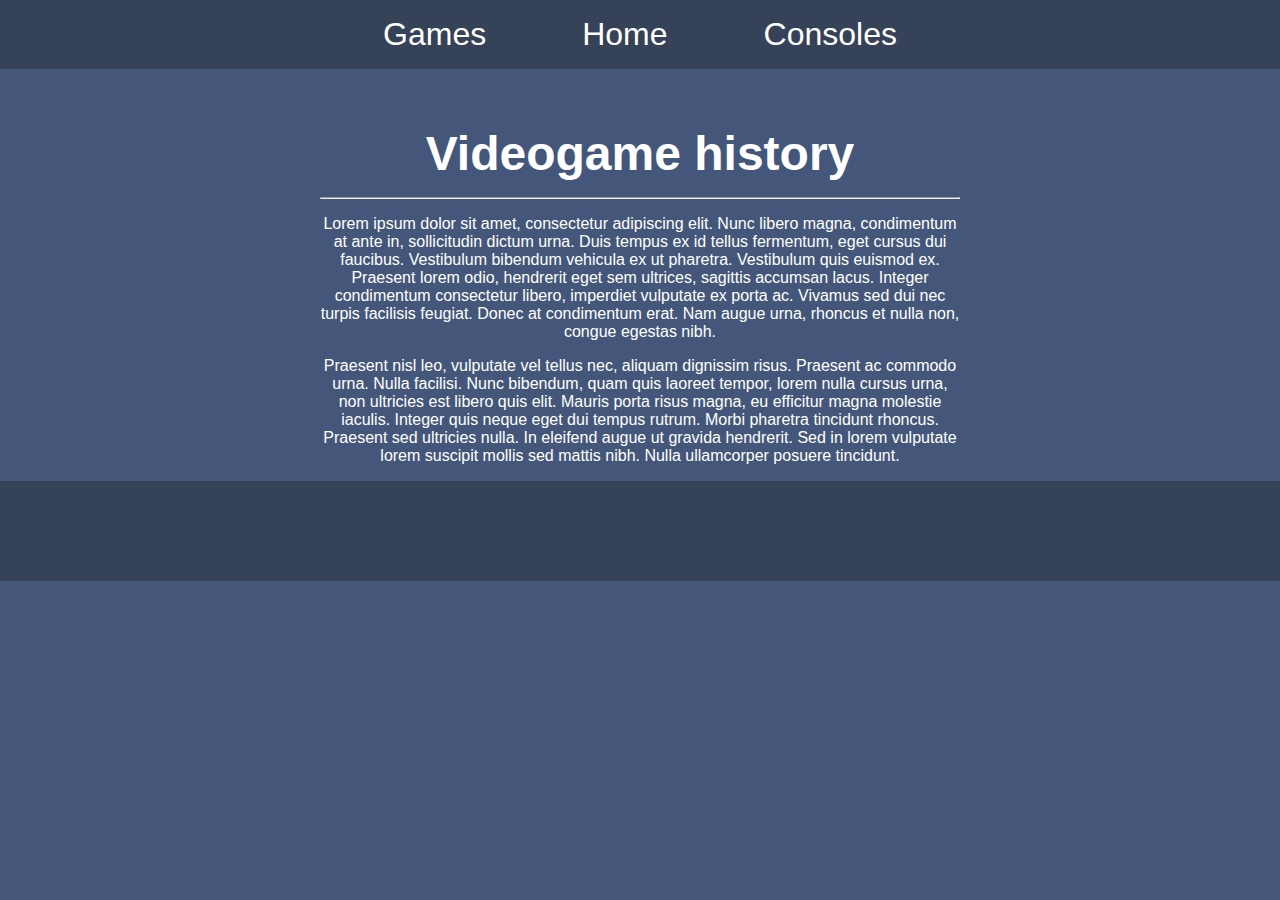
==== index.html @ b1dfb9d1 "opsi, länkade console med sidorna" ====
<!DOCTYPE html>
<html lang="en">
	<head>
		<meta charset="UTF-8">
		<meta name="viewport" content="width=device-width, initial-scale=1.0">
		<link rel="stylesheet" href="style.css">
		<title>Home</title>
	</head>
	<body class="homePage">
		<div class="grid-container">
			<nav>
				<ul>
					<li><a href="./games.html">Games</a></li>
					<li><a href="./index.html">Home</a></li>
					<li><a href="./consoles.html">Consoles</a></li>
				</ul>
			</nav>
			<main>
				<section>
					<h1>Videogame history</h1>
					<hr/>
					<p>
						Lorem ipsum dolor sit amet, consectetur adipiscing elit. Nunc libero magna, condimentum at ante in, sollicitudin dictum urna. Duis tempus ex id tellus fermentum, eget cursus dui faucibus. Vestibulum bibendum vehicula ex ut pharetra. Vestibulum quis euismod ex. Praesent lorem odio, hendrerit eget sem ultrices, sagittis accumsan lacus. Integer condimentum consectetur libero, imperdiet vulputate ex porta ac. Vivamus sed dui nec turpis facilisis feugiat. Donec at condimentum erat. Nam augue urna, rhoncus et nulla non, congue egestas nibh.
					</p>
					<p>
						Praesent nisl leo, vulputate vel tellus nec, aliquam dignissim risus. Praesent ac commodo urna. Nulla facilisi. Nunc bibendum, quam quis laoreet tempor, lorem nulla cursus urna, non ultricies est libero quis elit. Mauris porta risus magna, eu efficitur magna molestie iaculis. Integer quis neque eget dui tempus rutrum. Morbi pharetra tincidunt rhoncus. Praesent sed ultricies nulla. In eleifend augue ut gravida hendrerit. Sed in lorem vulputate lorem suscipit mollis sed mattis nibh. Nulla ullamcorper posuere tincidunt.
					</p>
				</section>
			</main>
			<footer>
				
			</footer>
		</div>
	</body>
</html>
---- style.css ----
body {
  font-family: Arial, Helvetica, sans-serif;
  margin: 0;
  background-color: #44577a;
  color: white;
}

/*==================================
Default nav + mobile
==================================*/
nav:not(.local) {
  -ms-grid-row: 1;
  -ms-grid-column: 1;
  grid-area: nav;
}

nav {
  display: -webkit-box;
  display: -ms-flexbox;
  display: flex;
  background-color: rgba(34, 34, 34, 0.39);
  -webkit-box-pack: center;
      -ms-flex-pack: center;
          justify-content: center;
}

nav ul {
  display: -webkit-box;
  display: -ms-flexbox;
  display: flex;
  list-style: none;
  margin: 0;
  padding: 0;
  -webkit-box-align: center;
      -ms-flex-align: center;
          align-items: center;
  -webkit-box-orient: vertical;
  -webkit-box-direction: normal;
      -ms-flex-direction: column;
          flex-direction: column;
}

nav ul li {
  padding: 1rem;
  margin: 0 2rem;
}

nav ul li a {
  color: white;
  text-decoration: none;
  font-size: 2rem;
}

nav ul li a:hover {
  color: #d4d4d4;
}

/*
section{
	grid-area: localNav;
	background-color: $colorSideNav;
	nav.local{
		background-color: rgba($color: #000000, $alpha: 0.0);
		position: sticky;
		top: 0;
		ul{
			flex-direction: row;
			flex-wrap: wrap;
			justify-content: space-evenly;
			li{
				min-width: 125px;
				text-align: center;
				margin: 0;
				a{
					text-align: center;
					font-size: 1.5rem;
				}
			}

			li:hover{
				background-color: rgba(145, 145, 145, 0.39);
			}
		}
	}
}*/
section.local {
  -ms-grid-row: 2;
  -ms-grid-column: 1;
  grid-area: localNav;
  background-color: rgba(145, 145, 145, 0.39);
}

section.local nav.local {
  background-color: rgba(0, 0, 0, 0);
  position: -webkit-sticky;
  position: sticky;
  top: 0;
  width: 100%;
  display: -webkit-box;
  display: -ms-flexbox;
  display: flex;
  -webkit-box-orient: horizontal;
  -webkit-box-direction: normal;
      -ms-flex-direction: row;
          flex-direction: row;
  -ms-flex-wrap: wrap;
      flex-wrap: wrap;
  -webkit-box-pack: space-evenly;
      -ms-flex-pack: space-evenly;
          justify-content: space-evenly;
}

section.local nav.local a {
  text-align: center;
  min-width: 125px;
  padding: 1rem;
  display: block;
  font-size: 1.5rem;
  text-decoration: none;
  color: white;
}

section.local nav.local a:hover {
  background-color: rgba(145, 145, 145, 0.39);
}

/*==================================
nav screen size
==================================*/
@media screen and (min-width: 600px) {
  nav:not(.local) ul {
    -webkit-box-orient: horizontal;
    -webkit-box-direction: normal;
        -ms-flex-direction: row;
            flex-direction: row;
  }
  nav.local ul {
    -webkit-box-orient: vertical;
    -webkit-box-direction: normal;
        -ms-flex-direction: column;
            flex-direction: column;
    -webkit-box-pack: start;
        -ms-flex-pack: start;
            justify-content: start;
  }
  nav.local ul li {
    padding: 1rem;
    width: 100%;
  }
  section.local nav.local {
    -webkit-box-orient: vertical;
    -webkit-box-direction: normal;
        -ms-flex-direction: column;
            flex-direction: column;
    -webkit-box-pack: start;
        -ms-flex-pack: start;
            justify-content: start;
  }
}

/*==================================
Footer
==================================*/
footer {
  -ms-grid-row: 4;
  -ms-grid-column: 1;
  grid-area: footer;
  width: 100%;
  background-color: rgba(34, 34, 34, 0.39);
  display: -webkit-box;
  display: -ms-flexbox;
  display: flex;
  -webkit-box-orient: vertical;
  -webkit-box-direction: normal;
      -ms-flex-direction: column;
          flex-direction: column;
  -webkit-box-pack: center;
      -ms-flex-pack: center;
          justify-content: center;
  -webkit-box-align: center;
      -ms-flex-align: center;
          align-items: center;
}

footer p {
  color: white;
  margin: 0;
}

footer a {
  color: white;
}

main {
  -ms-grid-row: 3;
  -ms-grid-column: 1;
  grid-area: main;
  text-align: center;
}

.homePage .grid-container {
  display: -ms-grid;
  display: grid;
      grid-template-areas: 'nav nav nav' 'main main main' 'footer footer footer';
  -ms-grid-rows: auto auto 100px;
      grid-template-rows: auto auto 100px;
}

.homePage main {
  display: -webkit-box;
  display: -ms-flexbox;
  display: flex;
  -webkit-box-pack: center;
      -ms-flex-pack: center;
          justify-content: center;
}

.homePage main section {
  margin-top: 25px;
  width: 75%;
}

.homePage main section h1 {
  font-size: 3rem;
  margin-bottom: 1rem;
}

@media screen and (min-width: 600px) {
  .homePage main section {
    width: 50%;
  }
}

.gamePage .grid-container {
  display: -ms-grid;
  display: grid;
      grid-template-areas: 'nav' 'localNav' 'main' 'footer';
  -ms-grid-rows: auto auto auto 100px;
      grid-template-rows: auto auto auto 100px;
}

.gamePage main {
  display: -webkit-box;
  display: -ms-flexbox;
  display: flex;
  -webkit-box-orient: vertical;
  -webkit-box-direction: normal;
      -ms-flex-direction: column;
          flex-direction: column;
  -webkit-box-align: center;
      -ms-flex-align: center;
          align-items: center;
}

.gamePage main hr {
  width: 90%;
}

.gamePage main article {
  padding: 2rem;
}

.gamePage main article img {
  width: 50%;
  border-radius: 5%;
}

.gamePage main article h2 {
  font-size: 2rem;
}

.gamePage main article p {
  text-align: left;
}

@media screen and (min-width: 600px) {
  .gamePage .grid-container {
        grid-template-areas: 'nav nav nav' 'localNav main main' 'footer footer footer';
    -ms-grid-columns: 250px auto auto;
        grid-template-columns: 250px auto auto;
    -ms-grid-rows: auto auto 100px;
        grid-template-rows: auto auto 100px;
  }
  .gamePage main hr {
    width: 75%;
  }
  .gamePage main article {
    width: calc(90% - 4rem);
    margin: 1rem;
  }
  .gamePage main article img {
    width: 70%;
  }
}

#mario {
  background: -webkit-gradient(linear, left top, right top, from(rgba(250, 28, 28, 0.596)), to(rgba(48, 241, 57, 0.4)));
  background: linear-gradient(90deg, rgba(250, 28, 28, 0.596), rgba(48, 241, 57, 0.4));
}

#fortnite {
  background: -webkit-gradient(linear, left top, right top, from(rgba(2, 51, 187, 0.4)), to(rgba(10, 175, 197, 0.4)));
  background: linear-gradient(90deg, rgba(2, 51, 187, 0.4), rgba(10, 175, 197, 0.4));
}

#pong {
  background: -webkit-gradient(linear, left top, right top, from(rgba(31, 31, 31, 0.4)), to(rgba(151, 151, 151, 0.4)));
  background: linear-gradient(90deg, rgba(31, 31, 31, 0.4), rgba(151, 151, 151, 0.4));
}

#zelda {
  background: linear-gradient(60deg, rgba(10, 158, 5, 0.4), rgba(5, 142, 177, 0.562));
}

#beatSaber {
  background: -webkit-gradient(linear, left top, right top, from(rgba(255, 255, 255, 0.4)), to(rgba(255, 255, 255, 0.4)));
  background: linear-gradient(90deg, rgba(255, 255, 255, 0.4), rgba(255, 255, 255, 0.4));
}

#pokemon {
  background: -webkit-gradient(linear, left top, right top, from(rgba(255, 255, 255, 0.4)), to(rgba(255, 255, 255, 0.4)));
  background: linear-gradient(90deg, rgba(255, 255, 255, 0.4), rgba(255, 255, 255, 0.4));
}
/*# sourceMappingURL=style.css.map */
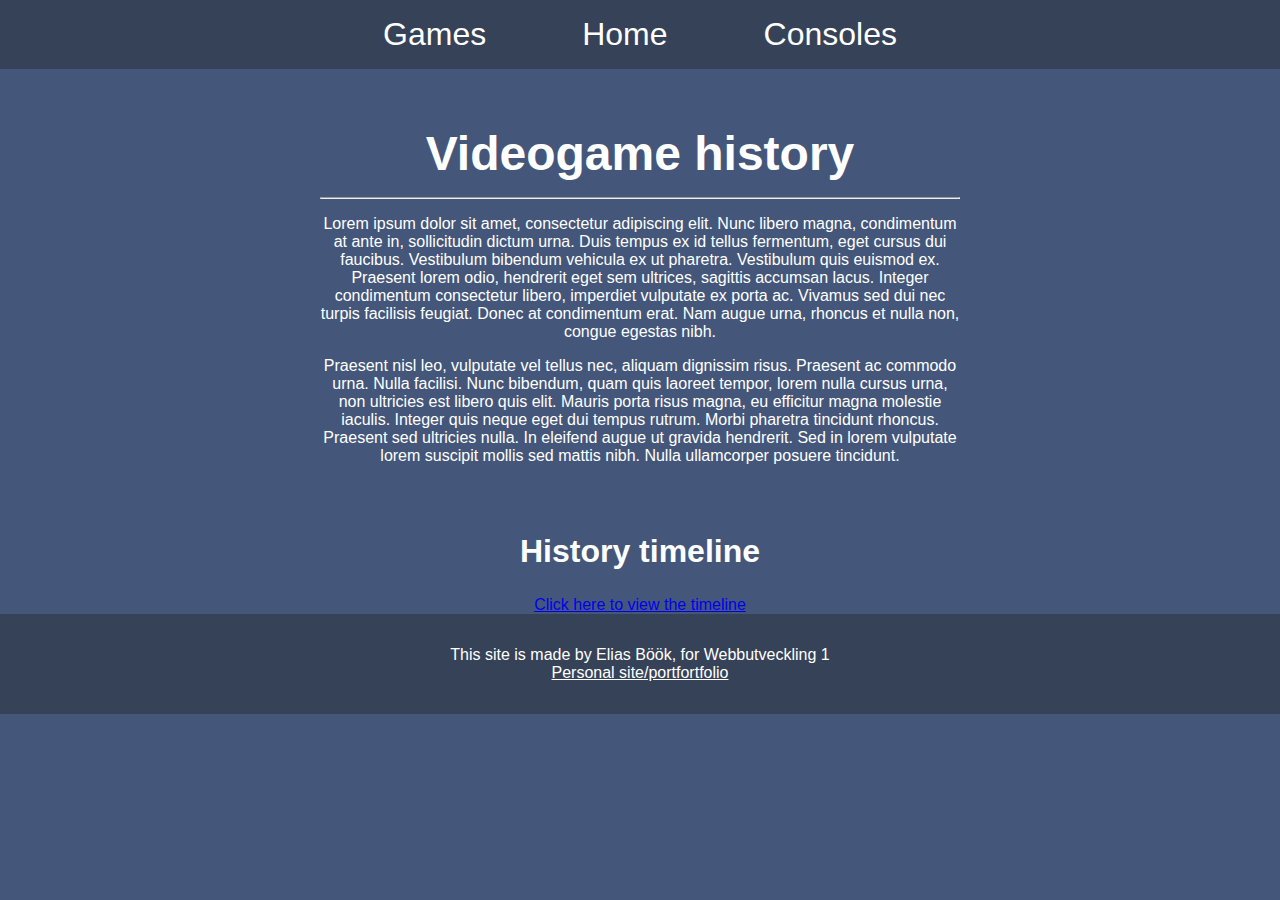
==== commit f6c6e7e7: "Styling, timeline, images" ====
--- a/index.html
+++ b/index.html
@@ -26,9 +26,14 @@
 						Praesent nisl leo, vulputate vel tellus nec, aliquam dignissim risus. Praesent ac commodo urna. Nulla facilisi. Nunc bibendum, quam quis laoreet tempor, lorem nulla cursus urna, non ultricies est libero quis elit. Mauris porta risus magna, eu efficitur magna molestie iaculis. Integer quis neque eget dui tempus rutrum. Morbi pharetra tincidunt rhoncus. Praesent sed ultricies nulla. In eleifend augue ut gravida hendrerit. Sed in lorem vulputate lorem suscipit mollis sed mattis nibh. Nulla ullamcorper posuere tincidunt.
 					</p>
 				</section>
+				<section>
+					<h2>History timeline</h2>
+					<a href="./timeline.html">Click here to view the timeline</a>
+				</section>
 			</main>
 			<footer>
-				
+				<p>This site is made by Elias Böök, for Webbutveckling 1</p>
+				<a href="https://lolman.name">Personal site/portfortfolio</a>
 			</footer>
 		</div>
 	</body>
--- a/style.css
+++ b/style.css
@@ -162,10 +162,10 @@
 Footer
 ==================================*/
 footer {
-  -ms-grid-row: 4;
+  -ms-grid-row: 3;
   -ms-grid-column: 1;
   grid-area: footer;
-  width: 100%;
+  width: calc(100% - 2rem);
   background-color: rgba(34, 34, 34, 0.39);
   display: -webkit-box;
   display: -ms-flexbox;
@@ -180,6 +180,7 @@
   -webkit-box-align: center;
       -ms-flex-align: center;
           align-items: center;
+  padding: 1rem;
 }
 
 footer p {
@@ -192,12 +193,15 @@
 }
 
 main {
-  -ms-grid-row: 3;
+  -ms-grid-row: 2;
   -ms-grid-column: 1;
   grid-area: main;
   text-align: center;
 }
 
+/*==================================
+Home page styling
+==================================*/
 .homePage .grid-container {
   display: -ms-grid;
   display: grid;
@@ -215,6 +219,13 @@
   -webkit-box-pack: center;
       -ms-flex-pack: center;
           justify-content: center;
+  -webkit-box-align: center;
+      -ms-flex-align: center;
+          align-items: center;
+  -webkit-box-orient: vertical;
+  -webkit-box-direction: normal;
+      -ms-flex-direction: column;
+          flex-direction: column;
 }
 
 .homePage main section {
@@ -227,12 +238,19 @@
   margin-bottom: 1rem;
 }
 
+.homePage main section h2 {
+  font-size: 2rem;
+}
+
 @media screen and (min-width: 600px) {
   .homePage main section {
     width: 50%;
   }
 }
 
+/*==================================
+Game and console page
+==================================*/
 .gamePage .grid-container {
   display: -ms-grid;
   display: grid;
@@ -263,6 +281,7 @@
 
 .gamePage main article {
   padding: 2rem;
+  border-radius: 1%;
 }
 
 .gamePage main article img {
@@ -300,6 +319,7 @@
   }
 }
 
+/* Game backgrounds */
 #mario {
   background: -webkit-gradient(linear, left top, right top, from(rgba(250, 28, 28, 0.596)), to(rgba(48, 241, 57, 0.4)));
   background: linear-gradient(90deg, rgba(250, 28, 28, 0.596), rgba(48, 241, 57, 0.4));
@@ -320,12 +340,131 @@
 }
 
 #beatSaber {
-  background: -webkit-gradient(linear, left top, right top, from(rgba(255, 255, 255, 0.4)), to(rgba(255, 255, 255, 0.4)));
-  background: linear-gradient(90deg, rgba(255, 255, 255, 0.4), rgba(255, 255, 255, 0.4));
+  background: -webkit-gradient(linear, left top, right top, from(rgba(17, 137, 236, 0.4)), to(rgba(241, 17, 17, 0.562)));
+  background: linear-gradient(90deg, rgba(17, 137, 236, 0.4), rgba(241, 17, 17, 0.562));
 }
 
 #pokemon {
-  background: -webkit-gradient(linear, left top, right top, from(rgba(255, 255, 255, 0.4)), to(rgba(255, 255, 255, 0.4)));
-  background: linear-gradient(90deg, rgba(255, 255, 255, 0.4), rgba(255, 255, 255, 0.4));
+  background: -webkit-gradient(linear, left top, right top, from(rgba(36, 196, 63, 0.644)), to(rgba(221, 17, 221, 0.678)));
+  background: linear-gradient(90deg, rgba(36, 196, 63, 0.644), rgba(221, 17, 221, 0.678));
+}
+
+/* Console backgrounds */
+#nes {
+  background: -webkit-gradient(linear, left top, right top, from(rgba(255, 255, 255, 0.479)), to(rgba(241, 21, 21, 0.623)));
+  background: linear-gradient(90deg, rgba(255, 255, 255, 0.479), rgba(241, 21, 21, 0.623));
+}
+
+#xbox360 {
+  background: -webkit-gradient(linear, left top, right top, from(rgba(3, 243, 3, 0.685)), to(rgba(255, 255, 255, 0.4)));
+  background: linear-gradient(90deg, rgba(3, 243, 3, 0.685), rgba(255, 255, 255, 0.4));
+}
+
+#xbox {
+  background: -webkit-gradient(linear, left top, right top, from(rgba(100, 100, 100, 0.4)), to(rgba(11, 131, 37, 0.4)));
+  background: linear-gradient(90deg, rgba(100, 100, 100, 0.4), rgba(11, 131, 37, 0.4));
+}
+
+#ps3 {
+  background: -webkit-gradient(linear, left top, right top, from(rgba(49, 49, 49, 0.4)), to(rgba(13, 122, 224, 0.4)));
+  background: linear-gradient(90deg, rgba(49, 49, 49, 0.4), rgba(13, 122, 224, 0.4));
+}
+
+/*==================================
+Timeline page
+==================================*/
+body.timeline .grid-container {
+  display: -ms-grid;
+  display: grid;
+      grid-template-areas: 'nav'+ 'main'+ 'footer';
+  -ms-grid-rows: auto auto 100px;
+      grid-template-rows: auto auto 100px;
+}
+
+body.timeline main section.box {
+  margin-top: 1rem;
+}
+
+body.timeline main section.box h2 {
+  font-size: 2rem;
+  margin-bottom: 0.5rem;
+}
+
+body.timeline main section.box p {
+  margin: 1rem;
+  margin-top: 0;
+}
+
+body.timeline main section.box img {
+  width: 100%;
+}
+
+@media screen and (min-width: 600px) {
+  body.timeline main {
+    display: -webkit-box;
+    display: -ms-flexbox;
+    display: flex;
+    -webkit-box-orient: vertical;
+    -webkit-box-direction: normal;
+        -ms-flex-direction: column;
+            flex-direction: column;
+    -webkit-box-align: center;
+        -ms-flex-align: center;
+            align-items: center;
+  }
+  body.timeline main section.box {
+    margin-top: 1rem;
+    border-radius: 1%;
+    width: 50vw;
+  }
+  body.timeline main section.box section {
+    display: -webkit-box;
+    display: -ms-flexbox;
+    display: flex;
+    -webkit-box-orient: horizontal;
+    -webkit-box-direction: normal;
+        -ms-flex-direction: row;
+            flex-direction: row;
+  }
+  body.timeline main section.box h2 {
+    font-size: 2rem;
+    margin-bottom: 0.5rem;
+    margin-left: 1rem;
+  }
+  body.timeline main section.box p {
+    text-align: left;
+    margin: 1rem;
+    margin-top: 0;
+  }
+  body.timeline main section.box img {
+    width: 50%;
+    margin: 1rem;
+    margin-top: 0;
+  }
+}
+
+/*==================================
+Scroll bar
+==================================*/
+/* width */
+::-webkit-scrollbar {
+  width: 10px;
+}
+
+/* Track */
+::-webkit-scrollbar-track {
+  background: #f1f1f100;
+}
+
+/* Handle */
+::-webkit-scrollbar-thumb {
+  background: #888;
+}
+
+/* Handle on hover */
+::-webkit-scrollbar-thumb:hover {
+  background: #555;
 }
 /*# sourceMappingURL=style.css.map */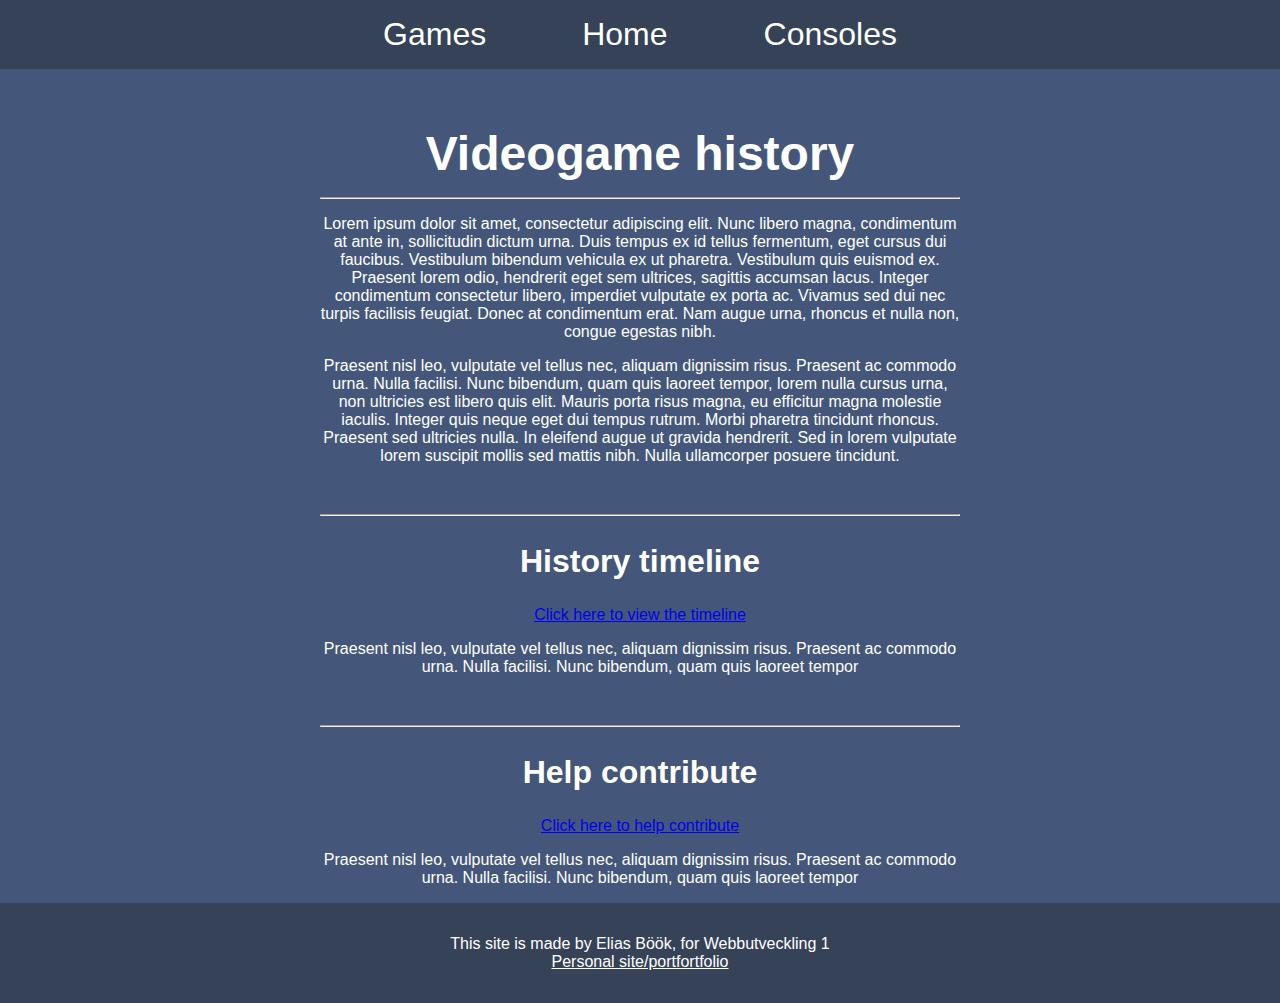
==== commit c642e192: "new form page" ====
--- a/index.html
+++ b/index.html
@@ -27,8 +27,16 @@
 					</p>
 				</section>
 				<section>
+					<hr/>
 					<h2>History timeline</h2>
 					<a href="./timeline.html">Click here to view the timeline</a>
+					<p>Praesent nisl leo, vulputate vel tellus nec, aliquam dignissim risus. Praesent ac commodo urna. Nulla facilisi. Nunc bibendum, quam quis laoreet tempor</p>
+				</section>
+				<section>
+					<hr/>
+					<h2>Help contribute</h2>
+					<a href="./contribute.html">Click here to help contribute</a>
+					<p>Praesent nisl leo, vulputate vel tellus nec, aliquam dignissim risus. Praesent ac commodo urna. Nulla facilisi. Nunc bibendum, quam quis laoreet tempor</p>
 				</section>
 			</main>
 			<footer>
--- a/style.css
+++ b/style.css
@@ -1,3 +1,7 @@
+html {
+  scroll-behavior: smooth;
+}
+
 body {
   font-family: Arial, Helvetica, sans-serif;
   margin: 0;
@@ -11,6 +15,7 @@
 nav:not(.local) {
   -ms-grid-row: 1;
   -ms-grid-column: 1;
+  -ms-grid-column-span: 3;
   grid-area: nav;
 }
 
@@ -164,6 +169,7 @@
 footer {
   -ms-grid-row: 3;
   -ms-grid-column: 1;
+  -ms-grid-column-span: 3;
   grid-area: footer;
   width: calc(100% - 2rem);
   background-color: rgba(34, 34, 34, 0.39);
@@ -195,6 +201,7 @@
 main {
   -ms-grid-row: 2;
   -ms-grid-column: 1;
+  -ms-grid-column-span: 3;
   grid-area: main;
   text-align: center;
 }
@@ -446,6 +453,77 @@
 }
 
 /*==================================
+Contribute page
+==================================*/
+body.formPage .grid-container {
+  display: -ms-grid;
+  display: grid;
+      grid-template-areas: 'nav nav nav'+ 'main main main'+ 'footer footer footer';
+  -ms-grid-rows: auto auto 100px;
+      grid-template-rows: auto auto 100px;
+}
+
+body.formPage main {
+  display: -webkit-box;
+  display: -ms-flexbox;
+  display: flex;
+  -webkit-box-pack: center;
+      -ms-flex-pack: center;
+          justify-content: center;
+  -webkit-box-align: center;
+      -ms-flex-align: center;
+          align-items: center;
+  -webkit-box-orient: vertical;
+  -webkit-box-direction: normal;
+      -ms-flex-direction: column;
+          flex-direction: column;
+}
+
+body.formPage main section {
+  margin-top: 25px;
+  width: 75%;
+}
+
+body.formPage main section h1 {
+  font-size: 2rem;
+  margin-bottom: 1rem;
+}
+
+body.formPage main section h2 {
+  font-size: 2rem;
+}
+
+body.formPage main form textarea {
+  resize: none;
+  overflow-y: scroll;
+}
+
+body.formPage main form input {
+  border-radius: 5%;
+}
+
+body.formPage main form #set1 {
+  text-align: left;
+}
+
+body.formPage main form :invalid {
+  border: 2px solid red;
+  border-radius: 5%;
+}
+
+body.formPage main form :optional {
+  border: 2px solid lightblue;
+}
+
+@media screen and (min-width: 600px) {
+  body.formPage main section {
+    width: 50%;
+  }
+}
+
+/*==================================
 Scroll bar
 ==================================*/
 /* width */
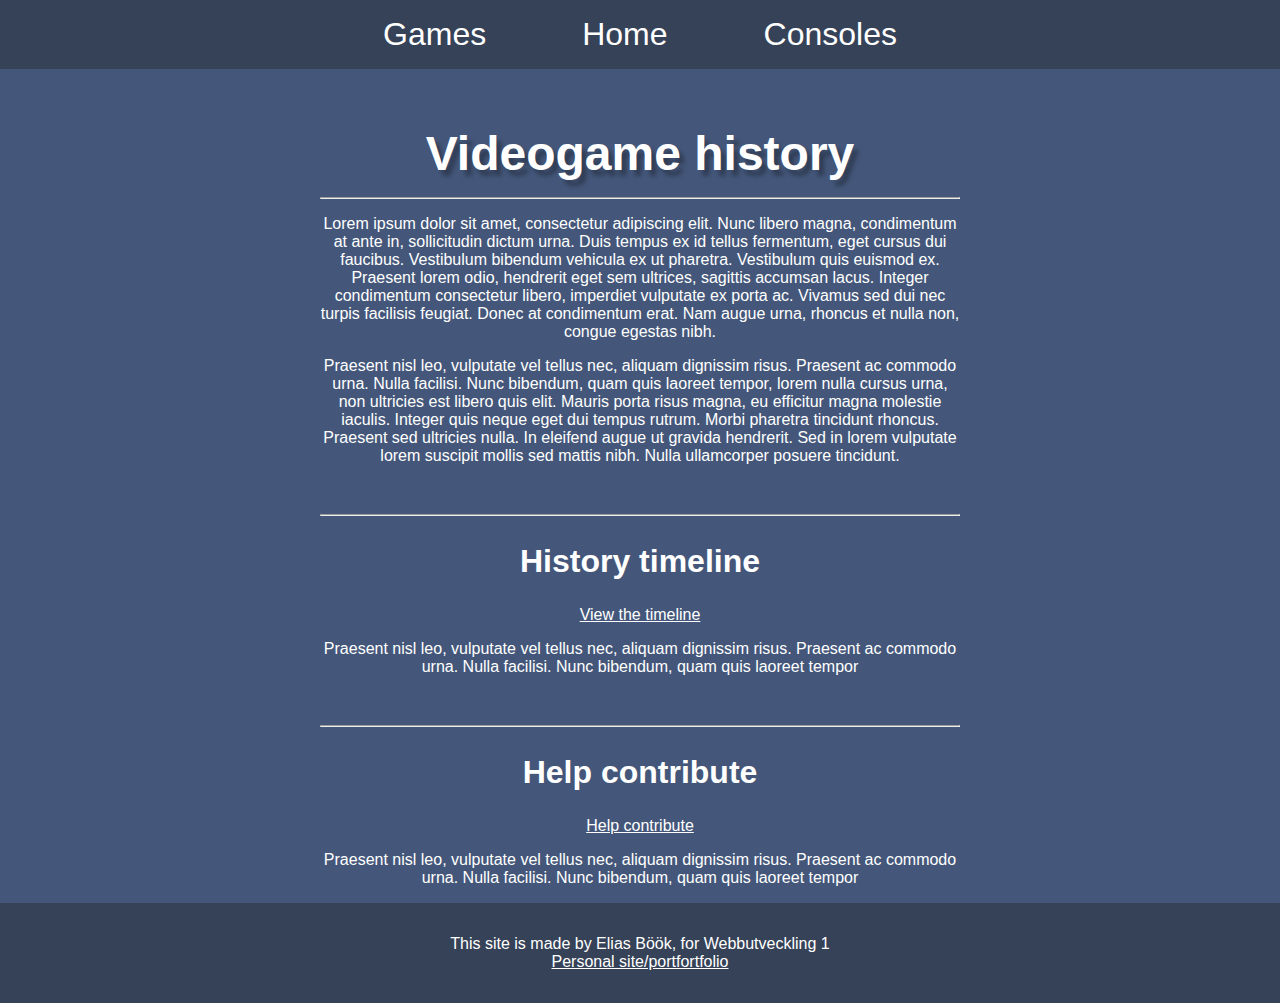
==== commit dfd872bc: "custom font, html fixes, styling" ====
--- a/index.html
+++ b/index.html
@@ -28,14 +28,18 @@
 				</section>
 				<section>
 					<hr/>
-					<h2>History timeline</h2>
-					<a href="./timeline.html">Click here to view the timeline</a>
+                    <h2>History timeline</h2>
+                    <div class="linkBox">
+						<a href="./timeline.html">View the timeline</a>
+                    </div>
 					<p>Praesent nisl leo, vulputate vel tellus nec, aliquam dignissim risus. Praesent ac commodo urna. Nulla facilisi. Nunc bibendum, quam quis laoreet tempor</p>
 				</section>
 				<section>
 					<hr/>
 					<h2>Help contribute</h2>
-					<a href="./contribute.html">Click here to help contribute</a>
+					<div class="linkBox">
+						<a href="./contribute.html">Help contribute</a>
+					</div>
 					<p>Praesent nisl leo, vulputate vel tellus nec, aliquam dignissim risus. Praesent ac commodo urna. Nulla facilisi. Nunc bibendum, quam quis laoreet tempor</p>
 				</section>
 			</main>
--- a/style.css
+++ b/style.css
@@ -1,9 +1,42 @@
+@font-face {
+  font-family: MyFont;
+  src: url("./fonts/roboto-regular.ttf");
+}
+
+div.linkBox {
+  -webkit-transition: -webkit-transform .2s;
+  transition: -webkit-transform .2s;
+  transition: transform .2s;
+  transition: transform .2s, -webkit-transform .2s;
+}
+
+div.linkBox a:link {
+  color: white;
+}
+
+div.linkBox a:visited {
+  color: #dfdfdf;
+}
+
+div.linkBox a:hover {
+  color: #b3b3b3;
+}
+
+div.linkBox a:active {
+  color: #979797;
+}
+
+div.linkBox:hover {
+  -webkit-transform: scale(1.2);
+          transform: scale(1.2);
+}
+
 html {
   scroll-behavior: smooth;
 }
 
 body {
-  font-family: Arial, Helvetica, sans-serif;
+  font-family: Myfont, Arial, Helvetica, sans-serif;
   margin: 0;
   background-color: #44577a;
   color: white;
@@ -48,6 +81,10 @@
 nav ul li {
   padding: 1rem;
   margin: 0 2rem;
+  -webkit-transition: -webkit-transform .2s;
+  transition: -webkit-transform .2s;
+  transition: transform .2s;
+  transition: transform .2s, -webkit-transform .2s;
 }
 
 nav ul li a {
@@ -58,6 +95,11 @@
 
 nav ul li a:hover {
   color: #d4d4d4;
+}
+
+nav ul li:hover {
+  -webkit-transform: scale(1.2);
+          transform: scale(1.2);
 }
 
 /*
@@ -123,10 +165,16 @@
   font-size: 1.5rem;
   text-decoration: none;
   color: white;
+  -webkit-transition: -webkit-transform .2s;
+  transition: -webkit-transform .2s;
+  transition: transform .2s;
+  transition: transform .2s, -webkit-transform .2s;
 }
 
 section.local nav.local a:hover {
-  background-color: rgba(145, 145, 145, 0.39);
+  -webkit-transform: scale(1.2);
+          transform: scale(1.2);
+  text-shadow: 4px 3px 0px rgba(32, 32, 32, 0.507);
 }
 
 /*==================================
@@ -243,6 +291,7 @@
 .homePage main section h1 {
   font-size: 3rem;
   margin-bottom: 1rem;
+  text-shadow: 5px 6px 4px rgba(0, 0, 0, 0.315);
 }
 
 .homePage main section h2 {
@@ -287,6 +336,8 @@
 }
 
 .gamePage main article {
+  -webkit-box-shadow: 19px 41px 68px -30px rgba(0, 0, 0, 0.45);
+          box-shadow: 19px 41px 68px -30px rgba(0, 0, 0, 0.45);
   padding: 2rem;
   border-radius: 1%;
 }
@@ -390,25 +441,82 @@
       grid-template-rows: auto auto 100px;
 }
 
-body.timeline main section.box {
-  margin-top: 1rem;
-}
-
-body.timeline main section.box h2 {
+body.timeline main article.box {
+  -webkit-transition: ease all .2s;
+  transition: ease all .2s;
+  margin: 1rem 0;
+  border-radius: 1%;
+}
+
+body.timeline main article.box h2 {
   font-size: 2rem;
   margin-bottom: 0.5rem;
 }
 
-body.timeline main section.box p {
+body.timeline main article.box p {
   margin: 1rem;
   margin-top: 0;
 }
 
-body.timeline main section.box img {
+body.timeline main article.box img {
   width: 100%;
 }
 
+body.timeline main article.box table {
+  margin: 1rem;
+  border-collapse: collapse;
+}
+
+body.timeline main article.box table th, body.timeline main article.box table td {
+  -webkit-transition: ease all 1.2s;
+  transition: ease all 1.2s;
+  min-width: 20px;
+  border: 2px solid black;
+  padding: 5px;
+  text-align: left;
+}
+
+body.timeline main article.box table tr:nth-child(even) {
+  background-color: rgba(0, 0, 0, 0.4);
+}
+
+body.timeline main article.box table tr:nth-child(odd) {
+  background-color: rgba(59, 59, 59, 0.4);
+}
+
+body.timeline main article.box table thead tr:nth-child(1) {
+  background-color: rgba(0, 0, 0, 0.4);
+}
+
 @media screen and (min-width: 600px) {
+  body.timeline nav.local {
+    z-index: 2;
+    -webkit-transition: ease all .5s;
+    transition: ease all .5s;
+    position: fixed;
+    top: 100px;
+    left: 50px;
+    background-color: rgba(7, 7, 7, 0.37);
+    border-radius: 5%;
+    padding: 0.5rem 1rem;
+    -webkit-transform: scale(0.4) translateX(-200px);
+            transform: scale(0.4) translateX(-200px);
+  }
+  body.timeline nav.local ol li {
+    -webkit-transition: ease all .2s;
+    transition: ease all .2s;
+  }
+  body.timeline nav.local ol li a {
+    color: white;
+  }
+  body.timeline nav.local ol li:hover {
+    -webkit-transform: scale(1.2);
+            transform: scale(1.2);
+  }
+  body.timeline nav.local:hover {
+    -webkit-transform: scale(1);
+            transform: scale(1);
+  }
   body.timeline main {
     display: -webkit-box;
     display: -ms-flexbox;
@@ -421,12 +529,10 @@
         -ms-flex-align: center;
             align-items: center;
   }
-  body.timeline main section.box {
-    margin-top: 1rem;
-    border-radius: 1%;
-    width: 50vw;
-  }
-  body.timeline main section.box section {
+  body.timeline main article.box {
+    width: 75vw;
+  }
+  body.timeline main article.box section {
     display: -webkit-box;
     display: -ms-flexbox;
     display: flex;
@@ -435,20 +541,51 @@
         -ms-flex-direction: row;
             flex-direction: row;
   }
-  body.timeline main section.box h2 {
+  body.timeline main article.box h2 {
     font-size: 2rem;
     margin-bottom: 0.5rem;
     margin-left: 1rem;
   }
-  body.timeline main section.box p {
+  body.timeline main article.box p {
     text-align: left;
     margin: 1rem;
     margin-top: 0;
   }
-  body.timeline main section.box img {
+  body.timeline main article.box img {
     width: 50%;
     margin: 1rem;
     margin-top: 0;
+  }
+  body.timeline main article.box iframe {
+    width: calc(100% - 2rem);
+    height: 300px;
+    margin: 1rem;
+  }
+  body.timeline main article.box table th, body.timeline main article.box table td {
+    min-width: 75px;
+  }
+  body.timeline main > hr {
+    width: calc(75vw - 2px);
+  }
+}
+
+@media screen and (min-width: 1400px) {
+  body.timeline nav.local {
+    background-color: rgba(7, 7, 7, 0);
+    -webkit-transform: none;
+            transform: none;
+  }
+  body.timeline main article.box {
+    width: 50vw;
+  }
+  body.timeline main article.box iframe {
+    height: 400px;
+  }
+  body.timeline main article.box table th, body.timeline main article.box table td {
+    min-width: 100px;
+  }
+  body.timeline main > hr {
+    width: calc(50vw - 2px);
   }
 }
 
@@ -517,6 +654,10 @@
   border: 2px solid lightblue;
 }
 
+body.formPage main form :invalid::after {
+  content: "Not all required field are filled";
+}
+
 @media screen and (min-width: 600px) {
   body.formPage main section {
     width: 50%;
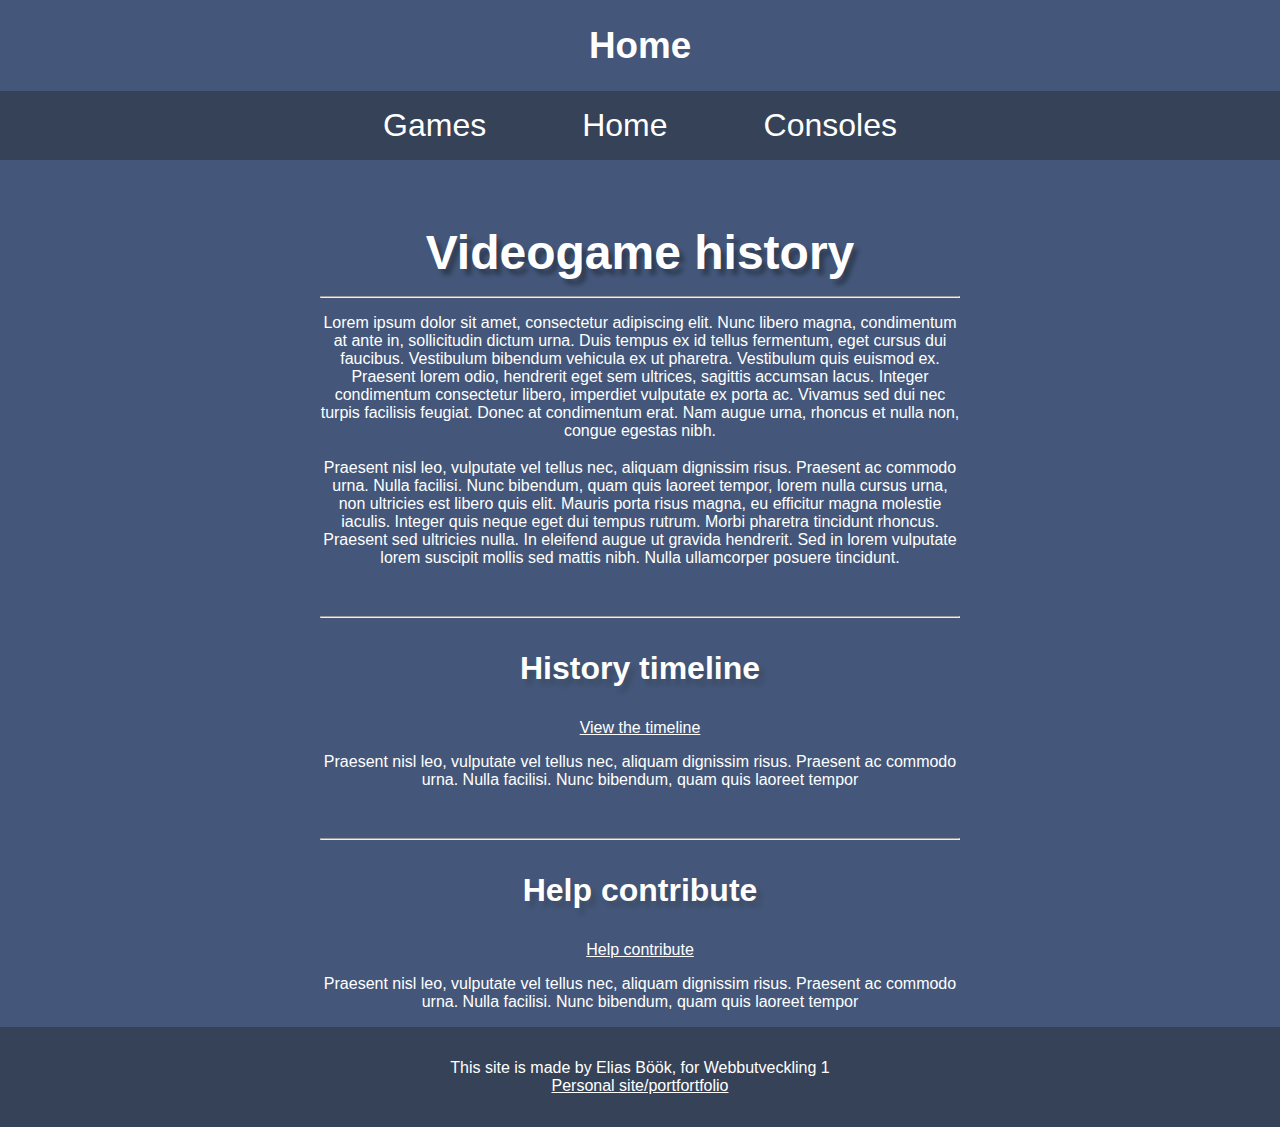
==== commit f17303e0: "video added and header added and styling" ====
--- a/index.html
+++ b/index.html
@@ -8,6 +8,9 @@
 	</head>
 	<body class="homePage">
 		<div class="grid-container">
+			<header>
+				<h1>Home</h1>
+			</header>
 			<nav>
 				<ul>
 					<li><a href="./games.html">Games</a></li>
@@ -17,7 +20,7 @@
 			</nav>
 			<main>
 				<section>
-					<h1>Videogame history</h1>
+					<h2>Videogame history</h2>
 					<hr/>
 					<p>
 						Lorem ipsum dolor sit amet, consectetur adipiscing elit. Nunc libero magna, condimentum at ante in, sollicitudin dictum urna. Duis tempus ex id tellus fermentum, eget cursus dui faucibus. Vestibulum bibendum vehicula ex ut pharetra. Vestibulum quis euismod ex. Praesent lorem odio, hendrerit eget sem ultrices, sagittis accumsan lacus. Integer condimentum consectetur libero, imperdiet vulputate ex porta ac. Vivamus sed dui nec turpis facilisis feugiat. Donec at condimentum erat. Nam augue urna, rhoncus et nulla non, congue egestas nibh.
@@ -28,7 +31,7 @@
 				</section>
 				<section>
 					<hr/>
-                    <h2>History timeline</h2>
+                    <h3>History timeline</h3>
                     <div class="linkBox">
 						<a href="./timeline.html">View the timeline</a>
                     </div>
@@ -36,7 +39,7 @@
 				</section>
 				<section>
 					<hr/>
-					<h2>Help contribute</h2>
+					<h3>Help contribute</h3>
 					<div class="linkBox">
 						<a href="./contribute.html">Help contribute</a>
 					</div>
--- a/style.css
+++ b/style.css
@@ -46,7 +46,7 @@
 Default nav + mobile
 ==================================*/
 nav:not(.local) {
-  -ms-grid-row: 1;
+  -ms-grid-row: 2;
   -ms-grid-column: 1;
   -ms-grid-column-span: 3;
   grid-area: nav;
@@ -131,7 +131,7 @@
 	}
 }*/
 section.local {
-  -ms-grid-row: 2;
+  -ms-grid-row: 3;
   -ms-grid-column: 1;
   grid-area: localNav;
   background-color: rgba(145, 145, 145, 0.39);
@@ -215,7 +215,7 @@
 Footer
 ==================================*/
 footer {
-  -ms-grid-row: 3;
+  -ms-grid-row: 4;
   -ms-grid-column: 1;
   -ms-grid-column-span: 3;
   grid-area: footer;
@@ -246,8 +246,11 @@
   color: white;
 }
 
+/*==================================
+main
+==================================*/
 main {
-  -ms-grid-row: 2;
+  -ms-grid-row: 3;
   -ms-grid-column: 1;
   -ms-grid-column-span: 3;
   grid-area: main;
@@ -255,16 +258,32 @@
 }
 
 /*==================================
+Header
+==================================*/
+header {
+  -ms-grid-row: 1;
+  -ms-grid-column: 1;
+  -ms-grid-column-span: 3;
+  grid-area: header;
+  text-align: center;
+}
+
+header > h1 {
+  font-size: 2.3em;
+}
+
+/*==================================
 Home page styling
 ==================================*/
 .homePage .grid-container {
   display: -ms-grid;
   display: grid;
-      grid-template-areas: 'nav nav nav'+      grid-template-areas: 'header header header'+ 'nav nav nav'  'main main main'  'footer footer footer';
-  -ms-grid-rows: auto auto 100px;
-      grid-template-rows: auto auto 100px;
+  -ms-grid-rows: auto auto auto 100px;
+      grid-template-rows: auto auto auto 100px;
 }
 
 .homePage main {
@@ -288,14 +307,19 @@
   width: 75%;
 }
 
-.homePage main section h1 {
+.homePage main section h2 {
   font-size: 3rem;
   margin-bottom: 1rem;
   text-shadow: 5px 6px 4px rgba(0, 0, 0, 0.315);
 }
 
-.homePage main section h2 {
+.homePage main section h3 {
   font-size: 2rem;
+  text-shadow: 5px 6px 4px rgba(46, 54, 56, 0.3);
+}
+
+.homePage main section p + p {
+  margin-top: 2.2ex;
 }
 
 @media screen and (min-width: 600px) {
@@ -310,12 +334,13 @@
 .gamePage .grid-container {
   display: -ms-grid;
   display: grid;
-      grid-template-areas: 'nav'+      grid-template-areas: 'header'+ 'nav'  'localNav'  'main'  'footer';
-  -ms-grid-rows: auto auto auto 100px;
-      grid-template-rows: auto auto auto 100px;
+  -ms-grid-rows: auto auto auto auto 100px;
+      grid-template-rows: auto auto auto auto 100px;
 }
 
 .gamePage main {
@@ -357,22 +382,23 @@
 
 @media screen and (min-width: 600px) {
   .gamePage .grid-container {
-        grid-template-areas: 'nav nav nav'+        grid-template-areas: 'header header header'+ 'nav nav nav'  'localNav main main'  'footer footer footer';
     -ms-grid-columns: 250px auto auto;
         grid-template-columns: 250px auto auto;
-    -ms-grid-rows: auto auto 100px;
-        grid-template-rows: auto auto 100px;
-  }
-  .gamePage main hr {
+    -ms-grid-rows: auto auto auto 100px;
+        grid-template-rows: auto auto auto 100px;
+  }
+  .gamePage .grid-container main hr {
     width: 75%;
   }
-  .gamePage main article {
+  .gamePage .grid-container main article {
     width: calc(90% - 4rem);
     margin: 1rem;
   }
-  .gamePage main article img {
+  .gamePage .grid-container main article img {
     width: 70%;
   }
 }
@@ -434,11 +460,12 @@
 body.timeline .grid-container {
   display: -ms-grid;
   display: grid;
-      grid-template-areas: 'nav'+      grid-template-areas: 'header'+ 'nav'  'main'  'footer';
-  -ms-grid-rows: auto auto 100px;
-      grid-template-rows: auto auto 100px;
+  -ms-grid-rows: auto auto auto 100px;
+      grid-template-rows: auto auto auto 100px;
 }
 
 body.timeline main article.box {
@@ -488,13 +515,35 @@
   background-color: rgba(0, 0, 0, 0.4);
 }
 
+body.timeline main article.box figure {
+  width: calc(100% - 2rem);
+  margin: 1rem;
+  margin-top: 0;
+}
+
+body.timeline main article.box figure img {
+  width: 100%;
+}
+
+body.timeline main article.box iframe {
+  width: calc(100% - 2rem);
+  height: 300px;
+  margin: 1rem;
+}
+
+body.timeline main article.box video {
+  margin: 1rem;
+  width: calc(100% - 2rem);
+  height: auto;
+}
+
 @media screen and (min-width: 600px) {
   body.timeline nav.local {
     z-index: 2;
     -webkit-transition: ease all .5s;
     transition: ease all .5s;
     position: fixed;
-    top: 100px;
+    top: 175px;
     left: 50px;
     background-color: rgba(7, 7, 7, 0.37);
     border-radius: 5%;
@@ -551,10 +600,16 @@
     margin: 1rem;
     margin-top: 0;
   }
-  body.timeline main article.box img {
+  body.timeline main article.box .including.figure p {
+    width: 50%;
+  }
+  body.timeline main article.box figure {
     width: 50%;
     margin: 1rem;
     margin-top: 0;
+  }
+  body.timeline main article.box figure img {
+    width: 100%;
   }
   body.timeline main article.box iframe {
     width: calc(100% - 2rem);
@@ -563,6 +618,11 @@
   }
   body.timeline main article.box table th, body.timeline main article.box table td {
     min-width: 75px;
+  }
+  body.timeline main article.box video {
+    margin: 1rem;
+    width: calc(100% - 2rem);
+    height: auto;
   }
   body.timeline main > hr {
     width: calc(75vw - 2px);
@@ -595,11 +655,12 @@
 body.formPage .grid-container {
   display: -ms-grid;
   display: grid;
-      grid-template-areas: 'nav nav nav'+      grid-template-areas: 'header header header'+ 'nav nav nav'  'main main main'  'footer footer footer';
-  -ms-grid-rows: auto auto 100px;
-      grid-template-rows: auto auto 100px;
+  -ms-grid-rows: auto auto auto 100px;
+      grid-template-rows: auto auto auto 100px;
 }
 
 body.formPage main {
@@ -645,6 +706,10 @@
   text-align: left;
 }
 
+body.formPage main form #set2 input[type="text"] {
+  text-align: center;
+}
+
 body.formPage main form :invalid {
   border: 2px solid red;
   border-radius: 5%;
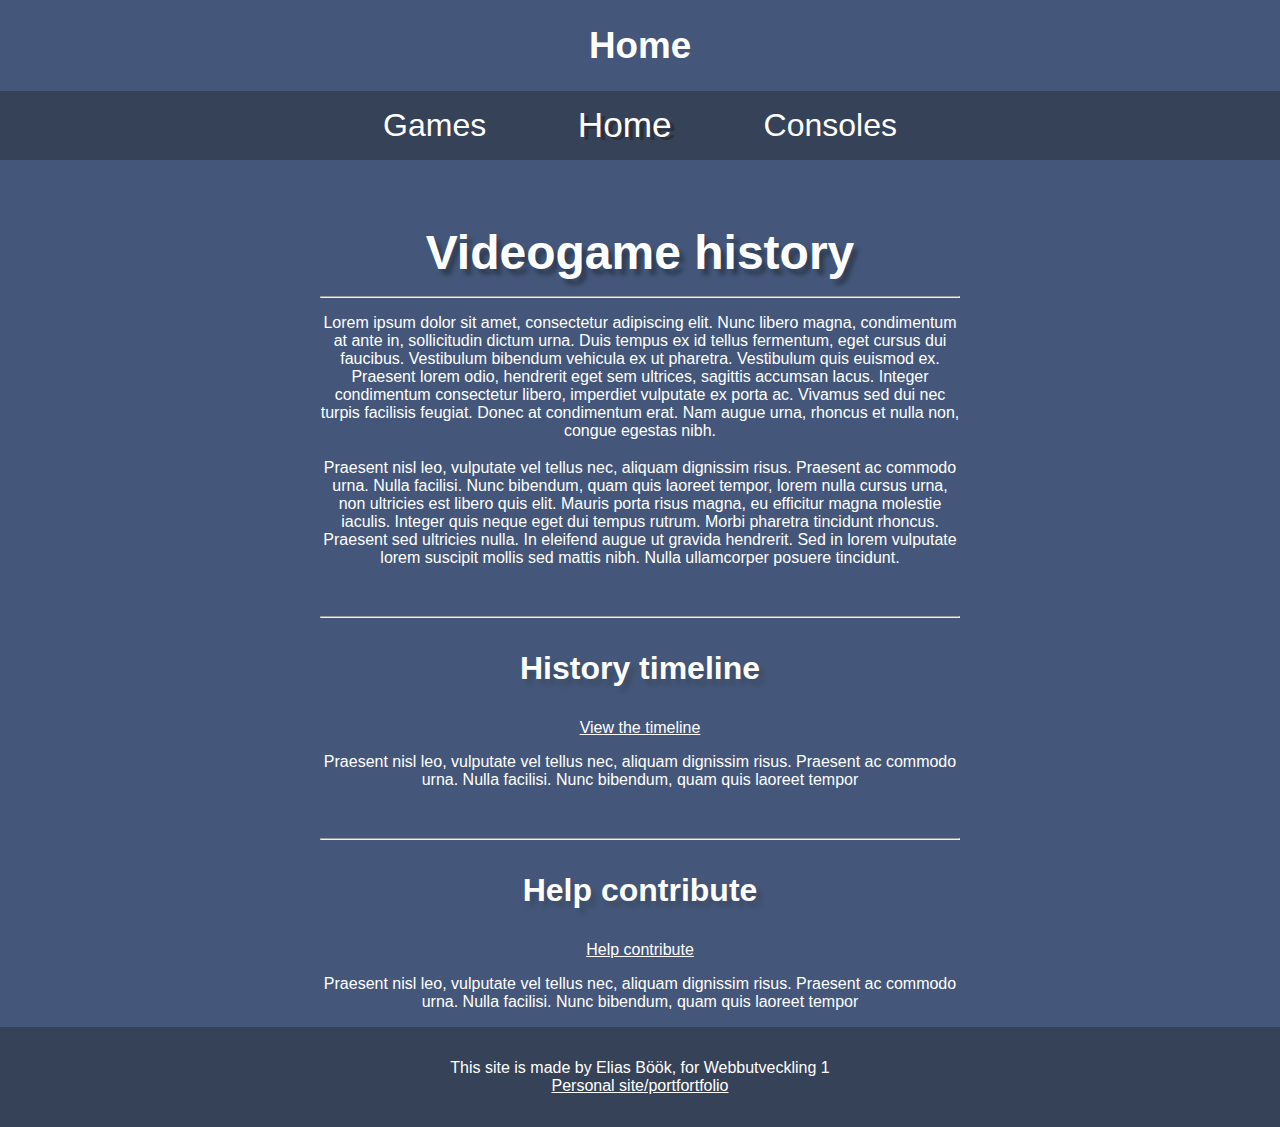
==== commit 50b3302e: "aktive klass för aktive sida" ====
--- a/index.html
+++ b/index.html
@@ -14,7 +14,7 @@
 			<nav>
 				<ul>
 					<li><a href="./games.html">Games</a></li>
-					<li><a href="./index.html">Home</a></li>
+					<li class="active"><a href="./index.html">Home</a></li>
 					<li><a href="./consoles.html">Consoles</a></li>
 				</ul>
 			</nav>
--- a/style.css
+++ b/style.css
@@ -10,6 +10,11 @@
   transition: transform .2s, -webkit-transform .2s;
 }
 
+div.linkBox a {
+  -webkit-transition: ease all .2s;
+  transition: ease all .2s;
+}
+
 div.linkBox a:link {
   color: white;
 }
@@ -42,8 +47,8 @@
   color: white;
 }
 
-/*==================================
-Default nav + mobile
+/*==================================
+Default nav + mobile
 ==================================*/
 nav:not(.local) {
   -ms-grid-row: 2;
@@ -102,33 +107,42 @@
           transform: scale(1.2);
 }
 
-/*
-section{
-	grid-area: localNav;
-	background-color: $colorSideNav;
-	nav.local{
-		background-color: rgba($color: #000000, $alpha: 0.0);
-		position: sticky;
-		top: 0;
-		ul{
-			flex-direction: row;
-			flex-wrap: wrap;
-			justify-content: space-evenly;
-			li{
-				min-width: 125px;
-				text-align: center;
-				margin: 0;
-				a{
-					text-align: center;
-					font-size: 1.5rem;
-				}
-			}
-
-			li:hover{
-				background-color: rgba(145, 145, 145, 0.39);
-			}
-		}
-	}
+nav ul li.active {
+  -webkit-transform: scale(1.1);
+          transform: scale(1.1);
+}
+
+nav ul li.active > a {
+  text-shadow: 4px 3px 0px rgba(32, 32, 32, 0.507);
+}
+
+/*
+section{
+	grid-area: localNav;
+	background-color: $colorSideNav;
+	nav.local{
+		background-color: rgba($color: #000000, $alpha: 0.0);
+		position: sticky;
+		top: 0;
+		ul{
+			flex-direction: row;
+			flex-wrap: wrap;
+			justify-content: space-evenly;
+			li{
+				min-width: 125px;
+				text-align: center;
+				margin: 0;
+				a{
+					text-align: center;
+					font-size: 1.5rem;
+				}
+			}
+
+			li:hover{
+				background-color: rgba(145, 145, 145, 0.39);
+			}
+		}
+	}
 }*/
 section.local {
   -ms-grid-row: 3;
@@ -177,8 +191,8 @@
   text-shadow: 4px 3px 0px rgba(32, 32, 32, 0.507);
 }
 
-/*==================================
-nav screen size
+/*==================================
+nav screen size
 ==================================*/
 @media screen and (min-width: 600px) {
   nav:not(.local) ul {
@@ -211,8 +225,8 @@
   }
 }
 
-/*==================================
-Footer
+/*==================================
+Footer
 ==================================*/
 footer {
   -ms-grid-row: 4;
@@ -246,8 +260,8 @@
   color: white;
 }
 
-/*==================================
-main
+/*==================================
+main
 ==================================*/
 main {
   -ms-grid-row: 3;
@@ -257,8 +271,8 @@
   text-align: center;
 }
 
-/*==================================
-Header
+/*==================================
+Header
 ==================================*/
 header {
   -ms-grid-row: 1;
@@ -272,16 +286,13 @@
   font-size: 2.3em;
 }
 
-/*==================================
-Home page styling
+/*==================================
+Home page styling
 ==================================*/
 .homePage .grid-container {
   display: -ms-grid;
   display: grid;
-      grid-template-areas: 'header header header'- 'nav nav nav'- 'main main main'- 'footer footer footer';
+      grid-template-areas: 'header header header' 'nav nav nav' 'main main main' 'footer footer footer';
   -ms-grid-rows: auto auto auto 100px;
       grid-template-rows: auto auto auto 100px;
 }
@@ -328,17 +339,13 @@
   }
 }
 
-/*==================================
-Game and console page
+/*==================================
+Game and console page
 ==================================*/
 .gamePage .grid-container {
   display: -ms-grid;
   display: grid;
-      grid-template-areas: 'header'- 'nav'- 'localNav'- 'main'- 'footer';
+      grid-template-areas: 'header' 'nav' 'localNav' 'main' 'footer';
   -ms-grid-rows: auto auto auto auto 100px;
       grid-template-rows: auto auto auto auto 100px;
 }
@@ -382,10 +389,7 @@
 
 @media screen and (min-width: 600px) {
   .gamePage .grid-container {
-        grid-template-areas: 'header header header'- 'nav nav nav'- 'localNav main main'- 'footer footer footer';
+        grid-template-areas: 'header header header' 'nav nav nav' 'localNav main main' 'footer footer footer';
     -ms-grid-columns: 250px auto auto;
         grid-template-columns: 250px auto auto;
     -ms-grid-rows: auto auto auto 100px;
@@ -454,16 +458,13 @@
   background: linear-gradient(90deg, rgba(49, 49, 49, 0.4), rgba(13, 122, 224, 0.4));
 }
 
-/*==================================
-Timeline page
+/*==================================
+Timeline page
 ==================================*/
 body.timeline .grid-container {
   display: -ms-grid;
   display: grid;
-      grid-template-areas: 'header'- 'nav'- 'main'- 'footer';
+      grid-template-areas: 'header' 'nav' 'main' 'footer';
   -ms-grid-rows: auto auto auto 100px;
       grid-template-rows: auto auto auto 100px;
 }
@@ -487,6 +488,8 @@
 
 body.timeline main article.box img {
   width: 100%;
+  -o-object-fit: cover;
+     object-fit: cover;
 }
 
 body.timeline main article.box table {
@@ -605,10 +608,13 @@
   }
   body.timeline main article.box figure {
     width: 50%;
+    height: 100%;
     margin: 1rem;
     margin-top: 0;
   }
   body.timeline main article.box figure img {
+    -o-object-fit: cover;
+       object-fit: cover;
     width: 100%;
   }
   body.timeline main article.box iframe {
@@ -649,16 +655,13 @@
   }
 }
 
-/*==================================
-Contribute page
+/*==================================
+Contribute page
 ==================================*/
 body.formPage .grid-container {
   display: -ms-grid;
   display: grid;
-      grid-template-areas: 'header header header'- 'nav nav nav'- 'main main main'- 'footer footer footer';
+      grid-template-areas: 'header header header' 'nav nav nav' 'main main main' 'footer footer footer';
   -ms-grid-rows: auto auto auto 100px;
       grid-template-rows: auto auto auto 100px;
 }
@@ -684,13 +687,9 @@
   width: 75%;
 }
 
-body.formPage main section h1 {
+body.formPage main section h2 {
   font-size: 2rem;
   margin-bottom: 1rem;
-}
-
-body.formPage main section h2 {
-  font-size: 2rem;
 }
 
 body.formPage main form textarea {
@@ -723,14 +722,18 @@
   content: "Not all required field are filled";
 }
 
+body.formPage main form select :checked {
+  background-color: #a7a7a7;
+}
+
 @media screen and (min-width: 600px) {
   body.formPage main section {
     width: 50%;
   }
 }
 
-/*==================================
-Scroll bar
+/*==================================
+Scroll bar
 ==================================*/
 /* width */
 ::-webkit-scrollbar {
